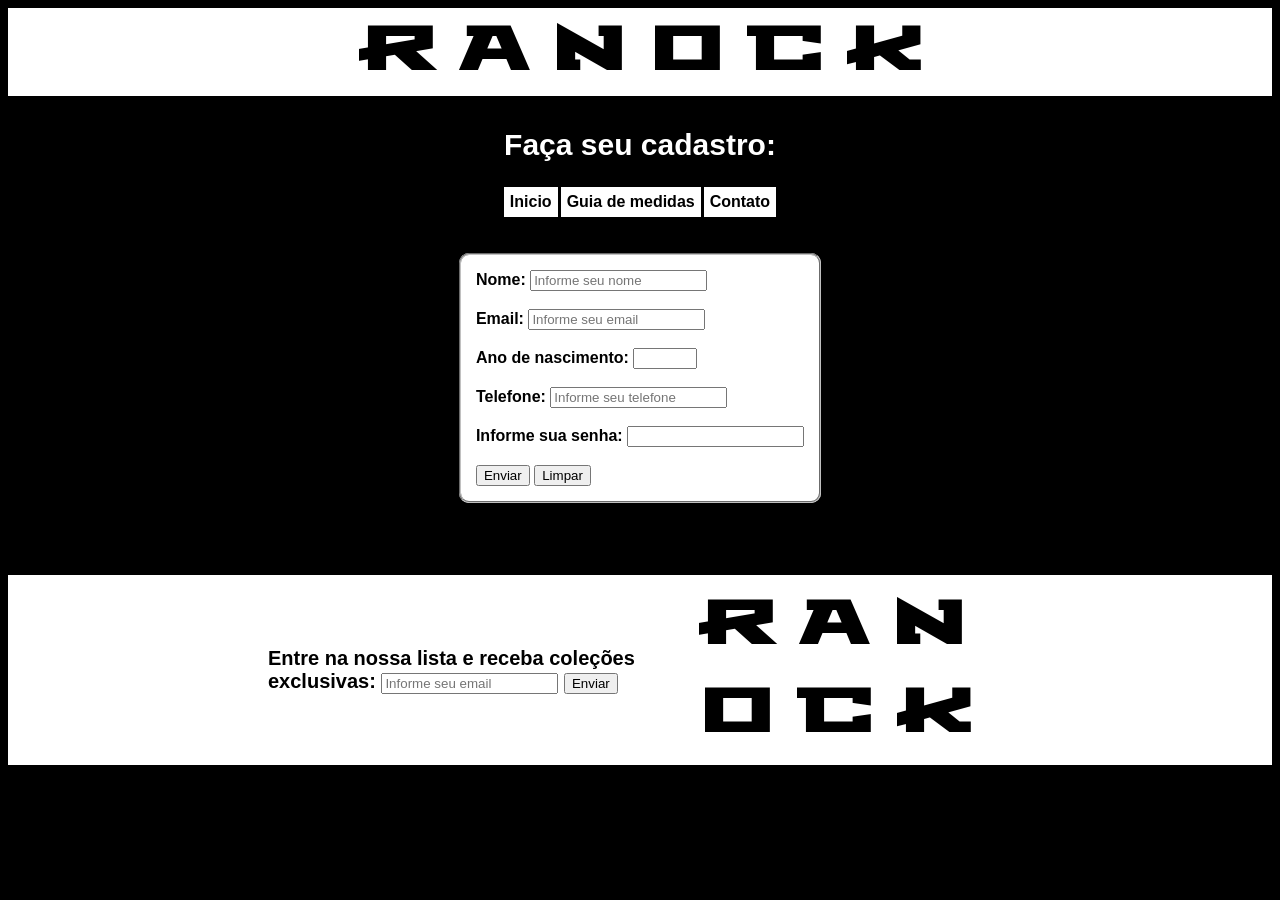
==== contato.html @ 535a1f9a "commit contato" ====
<!DOCTYPE html>
<html lang="pt-br">
<head>
    <meta charset="UTF-8">
    <meta name="viewport" content="width=device-width, initial-scale=1.0">
    <link rel="stylesheet" href="style.css" href="https://fonts.googleapis.com">
    <link href="https://fonts.googleapis.com/css2?family=Stalinist+One&display=swap" rel="stylesheet">
    <title>RANOCK - Contato</title>
</head>
<body>

    <header id="titulo_principal">
        <h1>R A N O C K</h1>
    </header><br>

    <h1 class="subtitulo_medidas">Faça seu cadastro:</h1><br>

    <nav>
        <a href="index.html"><strong>Inicio</strong></a>
        <a href="guia_medidas.html"><strong>Guia de medidas</strong></a>
        <a href="contato.html"><strong>Contato</strong></a>
    </nav><br><br>

    <div class="container_contato">
     <fieldset class="contato"><strong>
        <label for="nomepessoa">Nome:</label>
        <input type="text" name="nomepessoa" 
        id="nomepessoa" minlenght="3" maxlength="15"
        required placeholder="Informe seu nome"><br><br>

        <label for="email">Email:</label>
        <input type="email" name="email" id="email" placeholder="Informe seu email" required><br><br>
        
        <label>Ano de nascimento:</label>
        <input type="number" id="Ano" name="ano" max="2026" min="1900" placeholder=""><br><br>

        <label>Telefone:</label>
        <input type="tel" name="telefone" id="telefone" placeholder="Informe seu telefone"><br><br>
        
        <label for="senha">Informe sua senha:</label>
        <input type="password" id="senha" name="senha"><br><br>

        <button type="submit" class="botao_enviar">Enviar</button>
        <button type="reset" class="botao_enviar">Limpar</button>
     </fieldset></strong>
    </div><br><br><br><br>

    <div class="logo_direita_container">
    <footer class="email">
          <label for="email"><strong>Entre na nossa lista e receba coleções exclusivas:</strong></label>
        <input type="email" name="email" id="email" required placeholder="Informe seu email">
         <button type="submit" class="botao_enviar">Enviar</button>
    </footer>

    <div class="logo_direita">
    <h1>R A N O C K</h1>
    </div>

    </div>

</body>
</html>
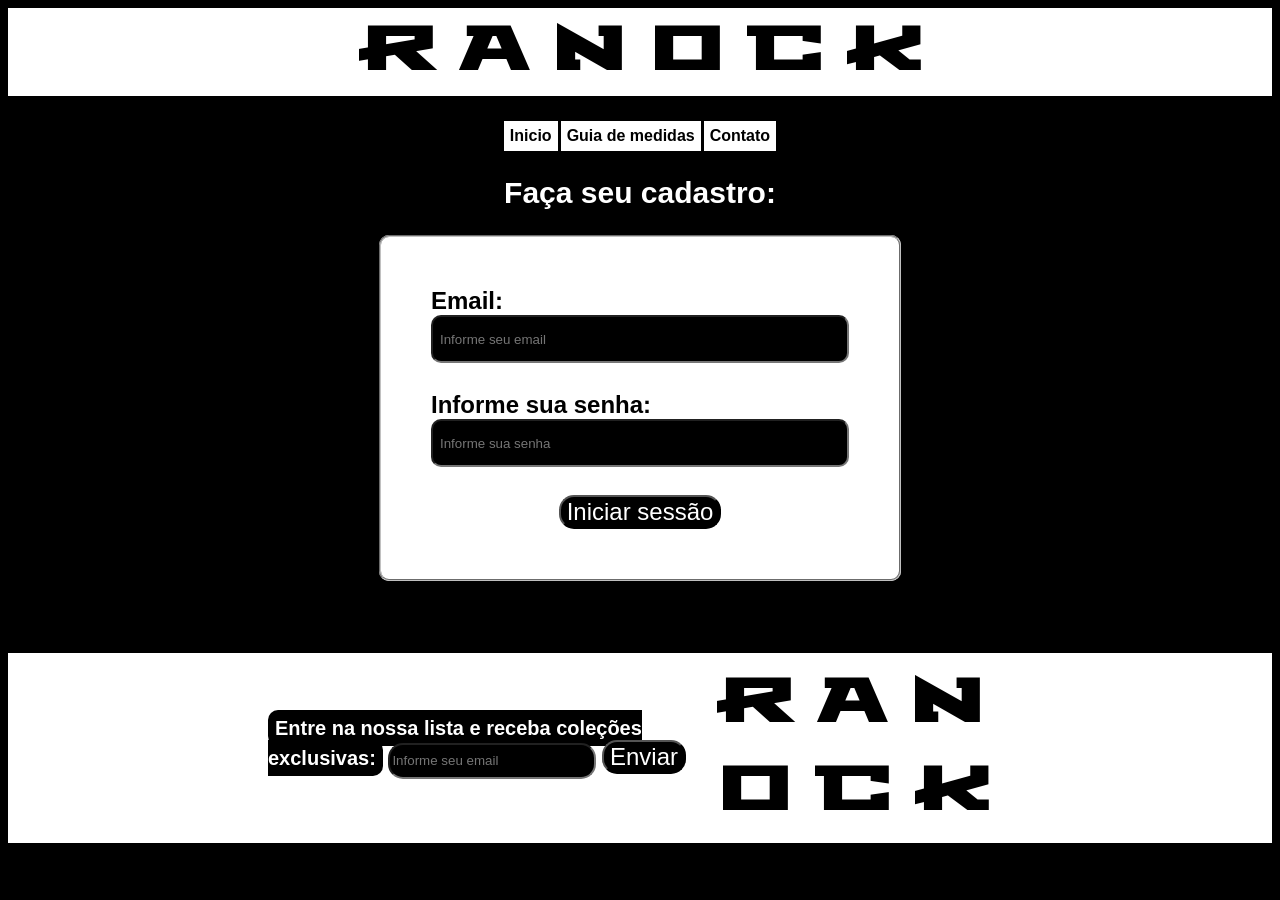
==== commit 9fe0e3f9: "commit correções" ====
--- a/contato.html
+++ b/contato.html
@@ -13,42 +13,40 @@
         <h1>R A N O C K</h1>
     </header><br>
 
-    <h1 class="subtitulo_medidas">Faça seu cadastro:</h1><br>
-
     <nav>
         <a href="index.html"><strong>Inicio</strong></a>
         <a href="guia_medidas.html"><strong>Guia de medidas</strong></a>
         <a href="contato.html"><strong>Contato</strong></a>
-    </nav><br><br>
+    </nav><br>
+
+    <h1 class="subtitulo_medidas">Faça seu cadastro:</h1><br>
+
+    
 
     <div class="container_contato">
+
+    <form>
      <fieldset class="contato"><strong>
-        <label for="nomepessoa">Nome:</label>
-        <input type="text" name="nomepessoa" 
-        id="nomepessoa" minlenght="3" maxlength="15"
-        required placeholder="Informe seu nome"><br><br>
 
-        <label for="email">Email:</label>
-        <input type="email" name="email" id="email" placeholder="Informe seu email" required><br><br>
+        <label for="email">Email:</label><br>
+        <input class="email_senha" type="email" placeholder="Informe seu email" required><br><br>
         
-        <label>Ano de nascimento:</label>
-        <input type="number" id="Ano" name="ano" max="2026" min="1900" placeholder=""><br><br>
+        <label for="senha">Informe sua senha:</label><br>
+        <input class="email_senha" type="password" placeholder="Informe sua senha" required><br><br>
 
-        <label>Telefone:</label>
-        <input type="tel" name="telefone" id="telefone" placeholder="Informe seu telefone"><br><br>
-        
-        <label for="senha">Informe sua senha:</label>
-        <input type="password" id="senha" name="senha"><br><br>
+        <div class="botao_enviar_container">
+        <button type="submit" class="botao_enviar">Iniciar sessão</button>
+     </fieldset></strong>
+     </div>
+     </form>
 
-        <button type="submit" class="botao_enviar">Enviar</button>
-        <button type="reset" class="botao_enviar">Limpar</button>
-     </fieldset></strong>
     </div><br><br><br><br>
 
     <div class="logo_direita_container">
+        
     <footer class="email">
-          <label for="email"><strong>Entre na nossa lista e receba coleções exclusivas:</strong></label>
-        <input type="email" name="email" id="email" required placeholder="Informe seu email">
+          <label for="email" class="email_senha"><strong>Entre na nossa lista e receba coleções exclusivas:</strong></label>
+        <input class="email_spam" type="email" id="email" required placeholder="Informe seu email">
          <button type="submit" class="botao_enviar">Enviar</button>
     </footer>
 
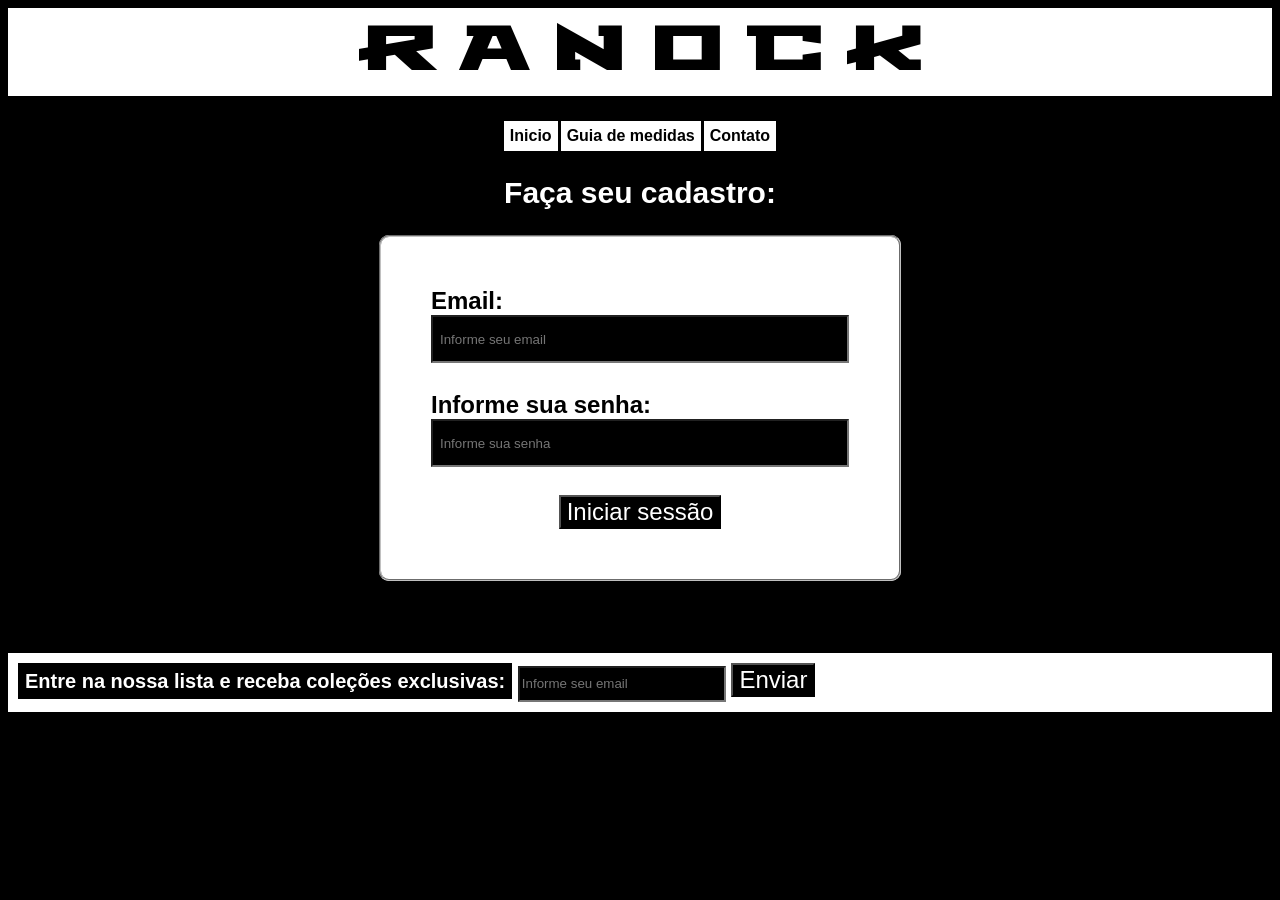
==== commit 906131c9: "commit 18/05" ====
--- a/contato.html
+++ b/contato.html
@@ -42,19 +42,13 @@
 
     </div><br><br><br><br>
 
-    <div class="logo_direita_container">
-        
+
+    
     <footer class="email">
           <label for="email" class="email_senha"><strong>Entre na nossa lista e receba coleções exclusivas:</strong></label>
         <input class="email_spam" type="email" id="email" required placeholder="Informe seu email">
          <button type="submit" class="botao_enviar">Enviar</button>
     </footer>
 
-    <div class="logo_direita">
-    <h1>R A N O C K</h1>
-    </div>
-
-    </div>
-
 </body>
 </html>
